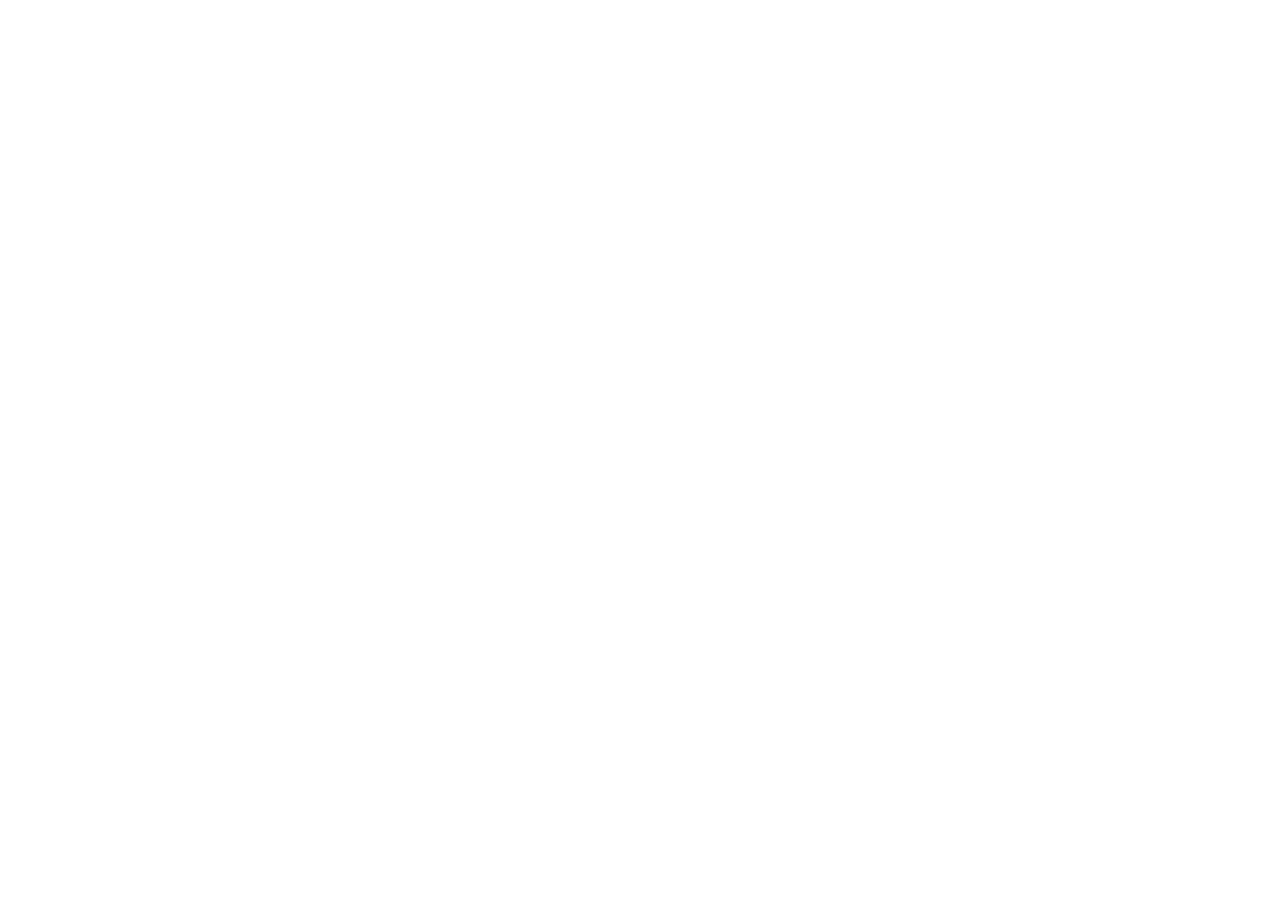
==== Admin-Page.html @ 4826164e "First Upload" ====
<!DOCTYPE html>
<html style="font-size: 16px;" lang="en"><head>
    <meta name="viewport" content="width=device-width, initial-scale=1.0">
    <meta charset="utf-8">
    <meta name="keywords" content="Protected Page">
    <meta name="description" content="">
    <title>Page Password Template</title>
    <link rel="stylesheet" href="nicepage.css" media="screen">
<link rel="stylesheet" href="Page-Password-Template.css" media="screen">
    <script class="u-script" type="text/javascript" src="jquery.js" defer=""></script>
    <script class="u-script" type="text/javascript" src="nicepage.js" defer=""></script>
    <meta name="generator" content="Nicepage 4.14.1, nicepage.com">
    <link id="u-theme-google-font" rel="stylesheet" href="https://fonts.googleapis.com/css?family=Roboto:100,100i,300,300i,400,400i,500,500i,700,700i,900,900i|Open+Sans:300,300i,400,400i,500,500i,600,600i,700,700i,800,800i">
    
    
    <script type="application/ld+json">{
		"@context": "http://schema.org",
		"@type": "Organization",
		"name": "Site1"
}</script>
    <meta name="theme-color" content="#478ac9">
    <meta property="og:title" content="Page Password Template">
    <meta property="og:type" content="website">
  <style id="password-redirect-style">body * { display: none; }</style></head>
  <body data-home-page="Admin-Page.html" data-salt="8567" data-salted-password="522dbc2f984e920f0763efb0d4eaec1fe84ecd0da1f01c066696e840514b58e3" class="u-body u-xl-mode" data-lang="en"><header class="u-clearfix u-header u-header" id="sec-07c8"><div class="u-align-left u-clearfix u-sheet u-valign-middle u-sheet-1">
        <p class="u-align-center u-text u-text-default u-text-1">Obvious Hub</p>
      </div></header>
    <section class="u-align-center u-clearfix u-section-1" id="sec-8cf7">
      <div class="u-align-left u-clearfix u-sheet u-valign-middle u-sheet-1"><span class="u-icon u-icon-1"><svg class="u-svg-link" preserveAspectRatio="xMidYMin slice" viewBox="0 0 96.668 96.668" style=""><use xmlns:xlink="http://www.w3.org/1999/xlink" xlink:href="#svg-b691"></use></svg><svg class="u-svg-content" viewBox="0 0 96.668 96.668" x="0px" y="0px" id="svg-b691" style="enable-background:new 0 0 96.668 96.668;"><g><path d="M80.372,40.605h-5.7V26.338C74.672,11.815,62.856,0,48.334,0C33.811,0,21.996,11.815,21.996,26.338v14.267h-5.7
		c-1.104,0-2,0.896-2,2v52.063c0,1.104,0.896,2,2,2h64.076c1.104,0,2-0.896,2-2V42.605C82.372,41.5,81.478,40.605,80.372,40.605z
		 M43.958,74.2c-1.302-1.218-2.02-2.871-2.02-4.656c0-3.526,2.869-6.396,6.396-6.396c3.526,0,6.396,2.869,6.396,6.396
		c0,1.785-0.717,3.438-2.02,4.656c-0.404,0.378-0.634,0.907-0.634,1.461v6.782c0,2.063-1.679,3.742-3.743,3.742
		c-2.064,0-3.743-1.679-3.743-3.742v-6.782C44.591,75.107,44.362,74.578,43.958,74.2z M48.334,14.197
		c6.694,0,12.14,5.446,12.14,12.141v14.267h-24.28V26.338C36.194,19.644,41.64,14.197,48.334,14.197z"></path>
</g></svg></span>
        <h2 class="u-text u-text-default u-text-1">Protected Page</h2>
        <div class="u-form u-password-control u-form-1">
          <form action="#" method="POST" class="u-clearfix u-form-custom-backend u-form-spacing-10 u-form-vertical u-inner-form" source="custom" name="form" style="padding: 10px;">
            <div class="u-align-center u-form-group u-form-password">
              <label for="password-4c82" class="u-form-control-hidden u-label"></label>
              <input type="password" placeholder="Enter your Password" id="password-4c82" name="password" class="u-border-2 u-border-grey-30 u-input u-input-rectangle u-input-1" autofocus="autofocus" required="">
            </div>
            <div class="u-align-left u-form-group u-form-submit">
              <a href="#" class="u-active-palette-1-light-1 u-border-2 u-border-active-palette-1-light-1 u-border-hover-palette-1-light-1 u-border-palette-1-base u-btn u-btn-submit u-button-style u-hover-palette-1-light-1 u-palette-1-base u-btn-1">Submit</a>
              <input type="submit" value="submit" class="u-form-control-hidden">
              <div class="u-form-send-error u-form-send-message">Password is incorrect</div>
            </div>
            <input type="hidden" value="" name="recaptchaResponse">
          </form>
        </div>
      </div>
      <style data-mode="XXL">@media (max-width: 0px) {
   .u-section-1 {
    background-image: none;
  }
  .u-section-1 .u-sheet-1 {
    min-height: 600px;
  }
  .u-section-1 .u-icon-1 {
    width: 71px;
    height: 71px;
    margin-top: 60px;
    margin-left: auto;
    margin-right: auto;
    margin-bottom: 0;
    padding-top: 0;
    padding-bottom: 0;
    padding-left: 0;
    padding-right: 0;
  }
  .u-section-1 .u-text-1 {
    font-weight: 700;
    margin-top: 23px;
    margin-left: auto;
    margin-right: auto;
    margin-bottom: 0;
  }
  .u-section-1 .u-form-1 {
    height: 124px;
    width: 400px;
    margin-top: 11px;
    margin-left: auto;
    margin-right: auto;
    margin-bottom: 60px;
  }
  .u-section-1 .u-input-1 {
    background-image: none;
    font-size: 1.25rem;
  }
  .u-section-1 .u-btn-1 {
    width: 100%;
    font-size: 1.25rem;
    background-image: none;
    font-weight: 700;
    border-style: solid;
    padding-top: 10px;
    padding-bottom: 10px;
    padding-left: 30px;
    padding-right: 30px;
    text-transform: none;
  }
}</style>
    </section>
    
    
    <footer class="u-align-center u-clearfix u-footer u-grey-80 u-footer" id="sec-9665"><div class="u-clearfix u-sheet u-sheet-1">
        <p class="u-small-text u-text u-text-variant u-text-1">Made With Love By The ObviousPlays Team</p>
      </div></footer>
    <section class="u-backlink u-clearfix u-grey-80">
      <a class="u-link" href="https://nicepage.com/website-templates" target="_blank">
        <span>Website Templates</span>
      </a>
      <p class="u-text">
        <span>created with</span>
      </p>
      <a class="u-link" href="" target="_blank">
        <span>Website Builder Software</span>
      </a>. 
    </section>
  
</body></html>
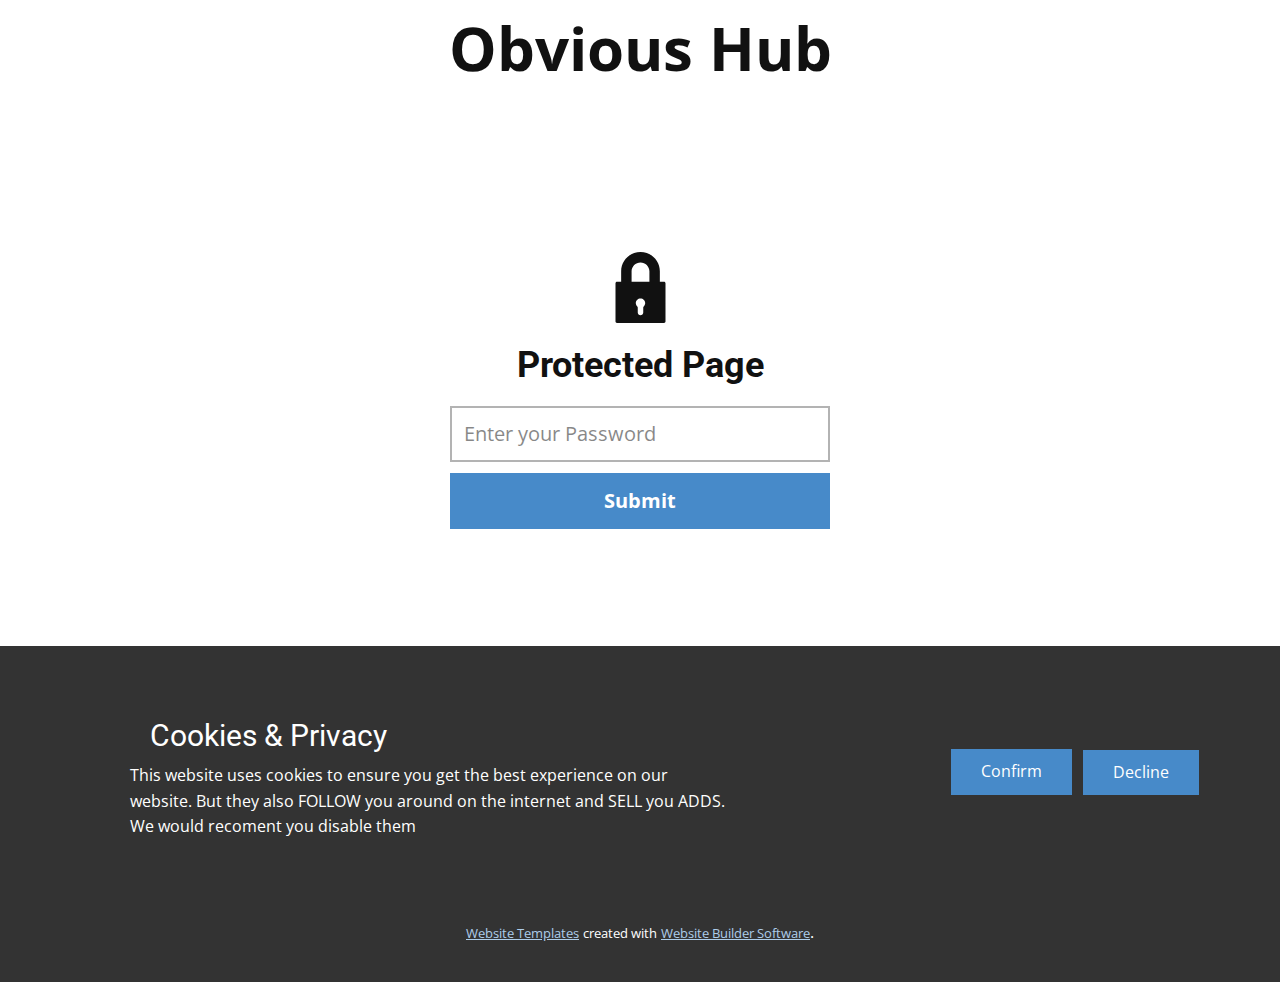
==== commit 2ee84637: "v 1.1" ====
--- a/Admin-Page.html
+++ b/Admin-Page.html
@@ -13,6 +13,7 @@
     <link id="u-theme-google-font" rel="stylesheet" href="https://fonts.googleapis.com/css?family=Roboto:100,100i,300,300i,400,400i,500,500i,700,700i,900,900i|Open+Sans:300,300i,400,400i,500,500i,600,600i,700,700i,800,800i">
     
     
+    
     <script type="application/ld+json">{
 		"@context": "http://schema.org",
 		"@type": "Organization",
@@ -20,9 +21,10 @@
 }</script>
     <meta name="theme-color" content="#478ac9">
     <meta property="og:title" content="Page Password Template">
+    <meta property="og:description" content="">
     <meta property="og:type" content="website">
   <style id="password-redirect-style">body * { display: none; }</style></head>
-  <body data-home-page="Admin-Page.html" data-salt="8567" data-salted-password="522dbc2f984e920f0763efb0d4eaec1fe84ecd0da1f01c066696e840514b58e3" class="u-body u-xl-mode" data-lang="en"><header class="u-clearfix u-header u-header" id="sec-07c8"><div class="u-align-left u-clearfix u-sheet u-valign-middle u-sheet-1">
+  <body data-home-page="Admin-Page.html" data-salt="8567" data-salted-password="522dbc2f984e920f0763efb0d4eaec1fe84ecd0da1f01c066696e840514b58e3" class="u-body u-xl-mode" data-lang="en"><header class="u-clearfix u-header u-header" id="sec-07c8"><div class="u-align-left u-clearfix u-sheet u-sheet-1">
         <p class="u-align-center u-text u-text-default u-text-1">Obvious Hub</p>
       </div></header>
     <section class="u-align-center u-clearfix u-section-1" id="sec-8cf7">
@@ -103,8 +105,14 @@
     </section>
     
     
+    
     <footer class="u-align-center u-clearfix u-footer u-grey-80 u-footer" id="sec-9665"><div class="u-clearfix u-sheet u-sheet-1">
         <p class="u-small-text u-text u-text-variant u-text-1">Made With Love By The ObviousPlays Team</p>
+        <a href="mailto:contact@obviousplays.tk" class="u-active-none u-bottom-left-radius-0 u-bottom-right-radius-0 u-btn u-btn-rectangle u-button-style u-hover-none u-none u-radius-0 u-top-left-radius-0 u-top-right-radius-0 u-btn-1"><span class="u-icon u-icon-1"><svg class="u-svg-content" viewBox="0 0 24 16" x="0px" y="0px" style="width: 1em; height: 1em;"><path fill="currentColor" d="M23.8,1.1l-7.3,6.8l7.3,6.8c0.1-0.2,0.2-0.6,0.2-0.9V2C24,1.7,23.9,1.4,23.8,1.1z M21.8,0H2.2
+	c-0.4,0-0.7,0.1-1,0.2L10.6,9c0.8,0.8,2.2,0.8,3,0l9.2-8.7C22.6,0.1,22.2,0,21.8,0z M0.2,1.1C0.1,1.4,0,1.7,0,2V14
+	c0,0.3,0.1,0.6,0.2,0.9l7.3-6.8L0.2,1.1z M15.5,9l-1.1,1c-1.3,1.2-3.6,1.2-4.9,0l-1-1l-7.3,6.8c0.2,0.1,0.6,0.2,1,0.2H22
+	c0.4,0,0.6-0.1,1-0.2L15.5,9z"></path></svg><img></span>contact@obviousplays.tk
+        </a>
       </div></footer>
     <section class="u-backlink u-clearfix u-grey-80">
       <a class="u-link" href="https://nicepage.com/website-templates" target="_blank">
@@ -116,6 +124,159 @@
       <a class="u-link" href="" target="_blank">
         <span>Website Builder Software</span>
       </a>. 
-    </section>
+    </section><section class="u-align-center u-clearfix u-cookies-consent u-grey-80 u-cookies-consent" id="sec-1380">
+      <div class="u-clearfix u-sheet u-valign-middle u-sheet-1">
+        <div class="u-clearfix u-expanded-width u-layout-wrap u-layout-wrap-1">
+          <div class="u-gutter-0 u-layout">
+            <div class="u-layout-row">
+              <div class="u-container-style u-layout-cell u-left-cell u-size-43-md u-size-43-sm u-size-43-xs u-size-46-lg u-size-46-xl u-layout-cell-1">
+                <div class="u-container-layout u-container-layout-1">
+                  <h3 class="u-text u-text-default u-text-1">Cookies &amp; Privacy</h3>
+                  <p class="u-text u-text-2">This website uses cookies to ensure you get the best experience on our website. But they also FOLLOW you around on the internet and SELL you ADDS. We would recoment you disable them</p>
+                </div>
+              </div>
+              <div class="u-align-left u-container-style u-layout-cell u-right-cell u-size-14-lg u-size-14-xl u-size-17-md u-size-17-sm u-size-17-xs u-layout-cell-2">
+                <div class="u-container-layout u-valign-top-sm u-valign-top-xs u-container-layout-2">
+                  <a href="###" class="u-btn u-button-confirm u-button-style u-palette-1-base u-btn-1">Confirm</a>
+                  <a href="https://nicepage.com/k/clothing-store-website-templates" class="u-btn u-button-decline u-button-style u-palette-1-base u-btn-2" data-animation-name="" data-animation-duration="0" data-animation-delay="0" data-animation-direction="">Decline</a>
+                </div>
+              </div>
+            </div>
+          </div>
+        </div>
+      </div>
+    <style> .u-cookies-consent {
+  background-image: none;
+}
+
+.u-cookies-consent .u-sheet-1 {
+  min-height: 212px;
+}
+
+.u-cookies-consent .u-layout-wrap-1 {
+  margin: 30px auto;
+}
+
+.u-cookies-consent .u-layout-cell-1 {
+  min-height: 152px;
+}
+
+.u-cookies-consent .u-container-layout-1 {
+  padding: 30px 60px;
+}
+
+.u-cookies-consent .u-text-1 {
+  margin: 12px 20px 0;
+}
+
+.u-cookies-consent .u-text-2 {
+  margin: 9px 158px 0 auto;
+}
+
+.u-cookies-consent .u-layout-cell-2 {
+  min-height: 191px;
+}
+
+.u-cookies-consent .u-container-layout-2 {
+  padding: 30px 0;
+}
+
+.u-cookies-consent .u-btn-1 {
+  margin: 43px auto 0 7px;
+}
+
+.u-cookies-consent .u-btn-2 {
+  background-image: none;
+  margin: -45px 11px 0 auto;
+}
+
+@media (max-width: 1199px) {
+  .u-cookies-consent .u-sheet-1 {
+    min-height: 131px;
+  }
+
+  .u-cookies-consent .u-layout-wrap-1 {
+    margin-right: initial;
+    margin-left: initial;
+  }
+
+  .u-cookies-consent .u-layout-cell-1 {
+    min-height: 125px;
+  }
+
+  .u-cookies-consent .u-text-1 {
+    margin-right: 0;
+  }
+
+  .u-cookies-consent .u-text-2 {
+    margin-right: 5px;
+  }
+
+  .u-cookies-consent .u-layout-cell-2 {
+    min-height: 157px;
+  }
+
+  .u-cookies-consent .u-btn-1 {
+    margin-left: 0;
+  }
+
+  .u-cookies-consent .u-btn-2 {
+    margin-right: 0;
+  }
+}
+
+@media (max-width: 991px) {
+  .u-cookies-consent .u-sheet-1 {
+    min-height: 106px;
+  }
+
+  .u-cookies-consent .u-layout-cell-1 {
+    min-height: 100px;
+  }
+
+  .u-cookies-consent .u-container-layout-1 {
+    padding-left: 30px;
+    padding-right: 30px;
+  }
+
+  .u-cookies-consent .u-text-2 {
+    margin-right: 0;
+  }
+
+  .u-cookies-consent .u-layout-cell-2 {
+    min-height: 100px;
+  }
+}
+
+@media (max-width: 767px) {
+  .u-cookies-consent .u-sheet-1 {
+    min-height: 225px;
+  }
+
+  .u-cookies-consent .u-layout-cell-1 {
+    min-height: 154px;
+  }
+
+  .u-cookies-consent .u-container-layout-1 {
+    padding-left: 10px;
+    padding-right: 10px;
+    padding-bottom: 20px;
+  }
+
+  .u-cookies-consent .u-container-layout-2 {
+    padding-top: 10px;
+    padding-bottom: 10px;
+  }
+}
+
+@media (max-width: 575px) {
+  .u-cookies-consent .u-sheet-1 {
+    min-height: 121px;
+  }
+
+  .u-cookies-consent .u-layout-cell-1 {
+    min-height: 100px;
+  }
+}</style></section>
   
 </body></html>--- a/nicepage.css
+++ b/nicepage.css
@@ -37748,12 +37748,7 @@
 }
 
 
-@media (max-width: 767px) {
-  .u-header .u-text-1 {
-    margin-top: 60px;
-    margin-bottom: 60px;
-  }
-}
+
 
  .u-footer {
   background-image: none;
@@ -37765,28 +37760,23 @@
 
 .u-footer .u-text-1 {
   width: 417px;
-  margin: 49px auto;
-}
-@media (max-width: 1199px) {
-  .u-footer .u-sheet-1 {
-    min-height: 99px;
-  }
-}
-@media (max-width: 991px) {
-  .u-footer .u-sheet-1 {
-    min-height: 76px;
-  }
-}
-@media (max-width: 767px) {
-  .u-footer .u-sheet-1 {
-    min-height: 57px;
-  }
-}
+  margin: 49px auto 0;
+}
+
+.u-footer .u-btn-1 {
+  background-image: none;
+  border-style: none;
+  margin: 30px auto 60px;
+  padding: 0;
+}
+
+.u-footer .u-icon-1 {
+  color: rgb(70, 138, 201) !important;
+}
+
+
+
 @media (max-width: 575px) {
-  .u-footer .u-sheet-1 {
-    min-height: 36px;
-  }
-
   .u-footer .u-text-1 {
     width: 340px;
   }
